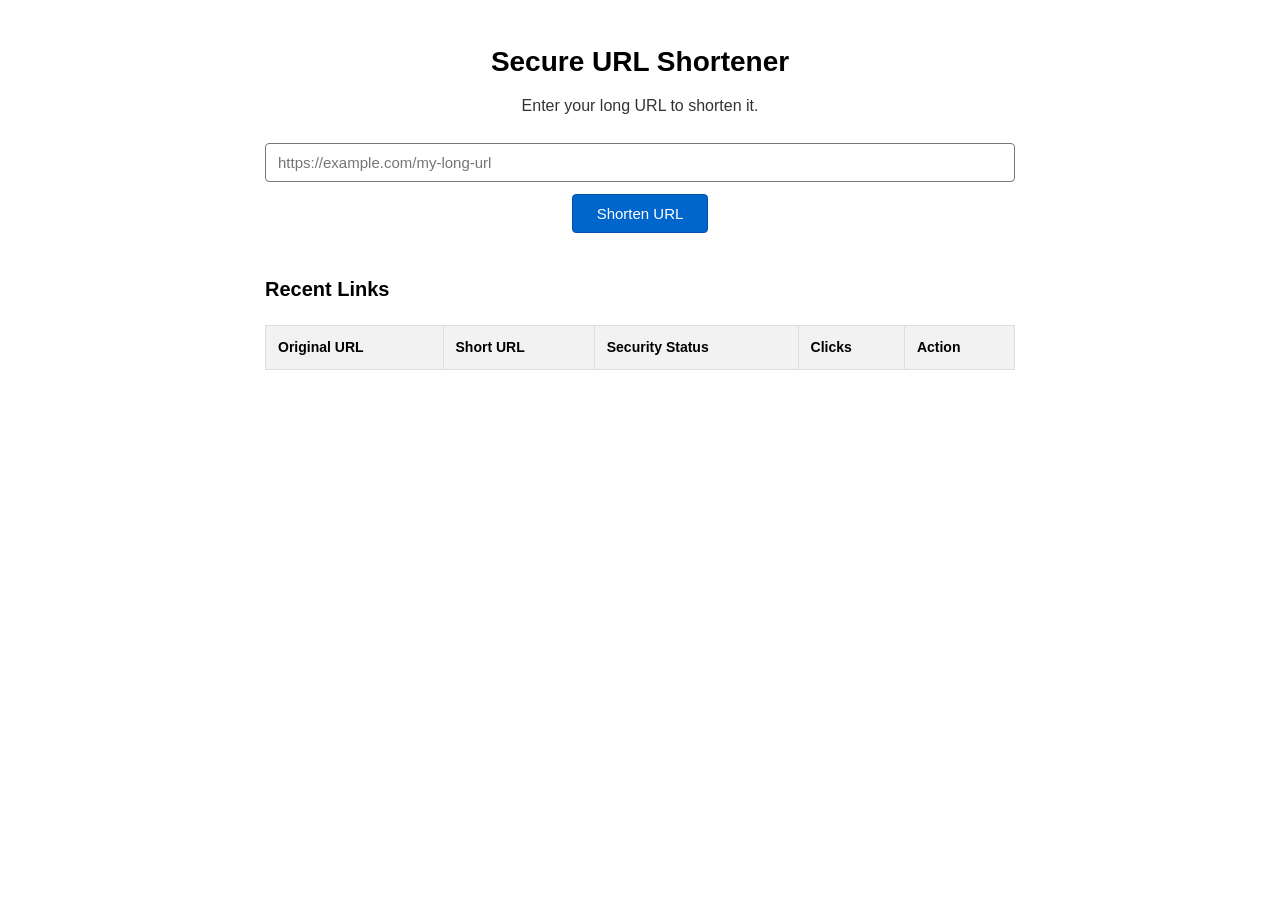
==== index.html @ 3d6a42a9 "Add files via upload" ====
<!DOCTYPE html>
<html lang="en">
<head>
  <meta charset="UTF-8">
  <meta name="viewport" content="width=device-width, initial-scale=1.0">
  <title>Secure URL Shortener</title>
  <link rel="stylesheet" href="style.css">
</head>
<body>

  <div class="container">
    <!-- Header -->
    <h1>Secure URL Shortener</h1>
    <p class="subtitle">Enter your long URL to shorten it.</p>

    <!-- Shortener Form -->
    <form id="shortener-form">
      <input 
        type="url" 
        id="long-url" 
        placeholder="https://example.com/my-long-url" 
        required
      >
      <button type="submit" id="shorten-btn" class="btn-primary">Shorten URL</button>
    </form>

    <!-- Error message banner (hidden by default) -->
    <div id="error-box" class="error-box hidden"></div>

    <!-- Generated Short URL Display (hidden initially, shown on submit) -->
    <div id="result-box" class="result-area hidden">
      <p class="result-label">Generated Short URL:</p>
      <div class="result-row">
        <span id="short-url-text"></span>
        <button type="button" id="copy-btn" class="btn-small">
          <span id="copy-icon"></span>
          <span id="copy-text">Copy</span>
        </button>
      </div>
      <!-- Security Status Feedback -->
      <div id="security-status-box" class="security-status-badge"></div>
    </div>

    <!-- Recent Links Section -->
    <h2>Recent Links</h2>
    <div class="table-container">
      <table>
        <thead>
          <tr>
            <th>Original URL</th>
            <th>Short URL</th>
            <th>Security Status</th>
            <th>Clicks</th>
            <th>Action</th>
          </tr>
        </thead>
        <tbody id="links-table-body">
          <!-- Populated from backend via script.js -->
        </tbody>
      </table>
    </div>
  </div>

  <script src="script.js"></script>
</body>
</html>
---- style.css ----
/* =========================================================
   Simple College Student Project - Plain & Clean Style
   - Plain white background
   - Simple black text
   - Light blue / blue buttons
   - No fancy decorations, shadows, or gradients
========================================================= */

* {
  box-sizing: border-box;
  margin: 0;
  padding: 0;
}

body {
  font-family: Arial, sans-serif;
  background-color: #ffffff;
  color: #000000;
  line-height: 1.6;
  padding: 40px 20px;
}

/* Centered layout */
.container {
  max-width: 750px;
  margin: 0 auto;
  text-align: center;
}

/* Headings */
h1 {
  font-size: 28px;
  font-weight: bold;
  margin-bottom: 8px;
}

.subtitle {
  font-size: 16px;
  color: #333333;
  margin-bottom: 25px;
}

h2 {
  font-size: 20px;
  font-weight: bold;
  margin-top: 40px;
  margin-bottom: 15px;
  text-align: left;
}

/* Form */
form {
  display: flex;
  flex-direction: column;
  align-items: center;
  gap: 12px;
  margin-bottom: 15px;
}

input[type="url"] {
  width: 100%;
  padding: 10px 12px;
  font-size: 15px;
  border: 1px solid #777777;
  border-radius: 4px;
  outline: none;
}

input[type="url"]:focus {
  border-color: #0066cc;
}

/* Primary Button (Blue) */
.btn-primary {
  background-color: #0066cc;
  color: #ffffff;
  border: 1px solid #0052a3;
  padding: 10px 24px;
  font-size: 15px;
  border-radius: 4px;
  cursor: pointer;
}

.btn-primary:hover {
  background-color: #0052a3;
}

.btn-primary:disabled {
  background-color: #99c2eb;
  border-color: #99c2eb;
  cursor: not-allowed;
}

/* Error message banner */
.error-box {
  margin: 15px 0;
  padding: 10px 15px;
  background-color: #fdf2f2;
  border: 1px solid #e0b4b4;
  color: #9f3a38;
  border-radius: 4px;
  font-size: 14px;
  text-align: left;
}

/* Generated Result Area */
.result-area {
  margin: 20px 0;
  padding: 15px;
  border: 1px solid #cccccc;
  border-radius: 4px;
  background-color: #f9f9f9;
}

.result-label {
  font-weight: bold;
  font-size: 14px;
  margin-bottom: 8px;
}

.result-row {
  display: flex;
  justify-content: center;
  align-items: center;
  gap: 12px;
  flex-wrap: wrap;
  margin-bottom: 10px;
}

#short-url-text {
  font-family: monospace;
  font-size: 16px;
  color: #0066cc;
  font-weight: bold;
  word-break: break-all;
}

/* Security Status Badge */
.security-status-badge {
  font-size: 13px;
  padding: 6px 10px;
  border-radius: 4px;
  display: inline-block;
  margin-top: 6px;
}

.security-safe {
  background-color: #e6f9ed;
  color: #1e7e34;
  border: 1px solid #c3e6cb;
}

.security-warning {
  background-color: #fff3cd;
  color: #856404;
  border: 1px solid #ffeeba;
}

/* Small Button (Light Blue / Blue) */
.btn-small,
.table-copy-btn {
  background-color: #e6f0fa;
  color: #0052a3;
  border: 1px solid #99c2eb;
  padding: 5px 12px;
  font-size: 13px;
  border-radius: 4px;
  cursor: pointer;
}

.btn-small:hover,
.table-copy-btn:hover {
  background-color: #cce0f5;
}

/* Table */
.table-container {
  width: 100%;
  overflow-x: auto;
}

table {
  width: 100%;
  border-collapse: collapse;
  text-align: left;
  font-size: 14px;
  margin-top: 5px;
}

th, td {
  border: 1px solid #dddddd;
  padding: 10px 12px;
}

th {
  background-color: #f2f2f2;
  font-weight: bold;
}

.table-short-link {
  color: #0066cc;
  text-decoration: none;
  font-family: monospace;
  word-break: break-all;
}

.table-short-link:hover {
  text-decoration: underline;
}

.table-long-link {
  color: #333333;
  display: inline-block;
  max-width: 220px;
  white-space: nowrap;
  overflow: hidden;
  text-overflow: ellipsis;
  vertical-align: middle;
}

.status-tag {
  font-size: 12px;
  padding: 2px 6px;
  border-radius: 3px;
  display: inline-block;
}

.status-tag.safe {
  background-color: #e6f9ed;
  color: #1e7e34;
  border: 1px solid #c3e6cb;
}

.status-tag.warn {
  background-color: #fff3cd;
  color: #856404;
  border: 1px solid #ffeeba;
}

/* Utility to hide elements */
.hidden {
  display: none !important;
}

/* Mobile responsive */
@media (max-width: 600px) {
  body {
    padding: 20px 12px;
  }

  h1 {
    font-size: 24px;
  }

  .table-long-link {
    max-width: 110px;
  }
}
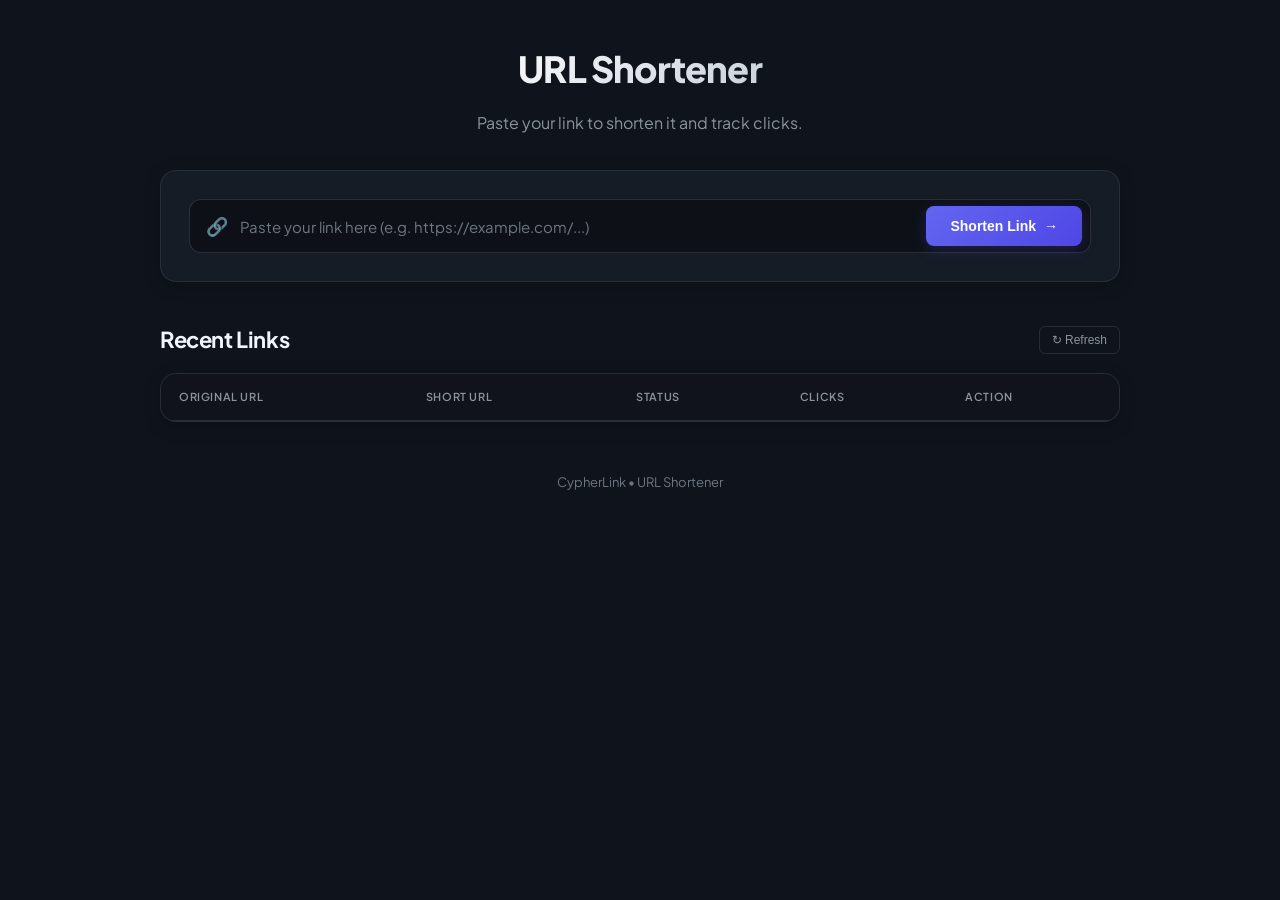
==== commit 33d10496: "Add files via upload" ====
--- a/index.html
+++ b/index.html
@@ -3,62 +3,122 @@
 <head>
   <meta charset="UTF-8">
   <meta name="viewport" content="width=device-width, initial-scale=1.0">
-  <title>Secure URL Shortener</title>
+  <title>CypherLink - Secure URL Shortener & Inspector</title>
+  <link rel="preconnect" href="https://fonts.googleapis.com">
+  <link rel="preconnect" href="https://fonts.gstatic.com" crossorigin>
+  <link href="https://fonts.googleapis.com/css2?family=Plus+Jakarta+Sans:wght@400;500;600;700;800&family=JetBrains+Mono:wght@400;500;600&display=swap" rel="stylesheet">
   <link rel="stylesheet" href="style.css">
 </head>
 <body>
 
   <div class="container">
     <!-- Header -->
-    <h1>Secure URL Shortener</h1>
-    <p class="subtitle">Enter your long URL to shorten it.</p>
+    <header class="header">
+      <h1>URL Shortener</h1>
+      <p class="subtitle">Paste your link to shorten it and track clicks.</p>
+    </header>
 
-    <!-- Shortener Form -->
-    <form id="shortener-form">
-      <input 
-        type="url" 
-        id="long-url" 
-        placeholder="https://example.com/my-long-url" 
-        required
-      >
-      <button type="submit" id="shorten-btn" class="btn-primary">Shorten URL</button>
-    </form>
+    <!-- Main Card -->
+    <div class="card shortener-card">
+      <form id="shortener-form">
+        <div class="input-wrapper">
+          <span class="input-icon">🔗</span>
+          <input 
+            type="text" 
+            id="long-url" 
+            placeholder="Paste your link here (e.g. https://example.com/...)" 
+            required
+            autocomplete="off"
+          >
+          <button type="submit" id="shorten-btn" class="btn-primary">
+            <span>Shorten Link</span>
+            <span class="btn-arrow">→</span>
+          </button>
+        </div>
+      </form>
 
-    <!-- Error message banner (hidden by default) -->
-    <div id="error-box" class="error-box hidden"></div>
+      <!-- Error message banner -->
+      <div id="error-box" class="error-box hidden" role="alert"></div>
 
-    <!-- Generated Short URL Display (hidden initially, shown on submit) -->
-    <div id="result-box" class="result-area hidden">
-      <p class="result-label">Generated Short URL:</p>
-      <div class="result-row">
-        <span id="short-url-text"></span>
-        <button type="button" id="copy-btn" class="btn-small">
-          <span id="copy-icon"></span>
-          <span id="copy-text">Copy</span>
-        </button>
+      <!-- Generated Short URL & Inspection Display -->
+      <div id="result-box" class="result-box hidden">
+        <div class="result-input-group">
+          <span id="short-url-text" class="short-url-text"></span>
+          <button type="button" id="copy-btn" class="btn-action">
+            <span id="copy-icon">📋</span>
+            <span id="copy-text">Copy</span>
+          </button>
+        </div>
+
+        <div class="result-status-row">
+          <span id="result-status-badge" class="badge"></span>
+          <span id="security-reason-text" class="sec-reason"></span>
+          <button type="button" id="toggle-audit-btn" class="btn-toggle-audit" onclick="toggleAuditDetails()">
+            <span id="audit-toggle-text">Details</span>
+            <span id="audit-toggle-icon">▼</span>
+          </button>
+        </div>
+
+        <!-- Collapsible Security Inspection Checks List -->
+        <div class="audit-list hidden" id="audit-list"></div>
       </div>
-      <!-- Security Status Feedback -->
-      <div id="security-status-box" class="security-status-badge"></div>
     </div>
 
     <!-- Recent Links Section -->
-    <h2>Recent Links</h2>
-    <div class="table-container">
-      <table>
-        <thead>
-          <tr>
-            <th>Original URL</th>
-            <th>Short URL</th>
-            <th>Security Status</th>
-            <th>Clicks</th>
-            <th>Action</th>
-          </tr>
-        </thead>
-        <tbody id="links-table-body">
-          <!-- Populated from backend via script.js -->
-        </tbody>
-      </table>
+    <section class="recent-section">
+      <div class="section-header">
+        <h2>Recent Links</h2>
+        <button class="btn-ghost" onclick="fetchRecentLinks()">
+          ↻ Refresh
+        </button>
+      </div>
+
+      <div class="table-card">
+        <div class="table-container">
+          <table>
+            <thead>
+              <tr>
+                <th>Original URL</th>
+                <th>Short URL</th>
+                <th>Status</th>
+                <th>Clicks</th>
+                <th>Action</th>
+              </tr>
+            </thead>
+            <tbody id="links-table-body">
+              <!-- Dynamically populated from backend -->
+            </tbody>
+          </table>
+        </div>
+      </div>
+    </section>
+
+    <!-- Inspection Modal for Details -->
+    <div id="inspect-modal" class="modal hidden" role="dialog" aria-modal="true">
+      <div class="modal-backdrop" onclick="closeInspectModal()"></div>
+      <div class="modal-content">
+        <div class="modal-header">
+          <div class="modal-title-wrap">
+            <span id="modal-icon">🛡️</span>
+            <div>
+              <h3 id="modal-title">URL Security Breakdown</h3>
+              <p id="modal-url" class="modal-sub"></p>
+            </div>
+          </div>
+          <button class="modal-close" onclick="closeInspectModal()">&times;</button>
+        </div>
+        <div class="modal-body">
+          <div id="modal-summary" class="modal-summary"></div>
+          <h4 class="modal-checks-heading">Heuristic & Protocol Checks:</h4>
+          <div id="modal-checks-list" class="audit-list"></div>
+        </div>
+      </div>
     </div>
+
+    <!-- Footer -->
+    <footer class="footer">
+      <p>CypherLink &bull; URL Shortener</p>
+    </footer>
   </div>
 
   <script src="script.js"></script>
--- a/style.css
+++ b/style.css
@@ -1,10 +1,42 @@
 /* =========================================================
-   Simple College Student Project - Plain & Clean Style
-   - Plain white background
-   - Simple black text
-   - Light blue / blue buttons
-   - No fancy decorations, shadows, or gradients
-========================================================= */
+   Modern, Premium Styling for CypherLink URL Shortener
+   Features:
+   - Modern Typography with Plus Jakarta Sans & JetBrains Mono
+   - Subtle gradients, sleek glassmorphism cards, glowing accents
+   - Interactive hover transitions & badges
+   - Security breakdown diagnostic cards
+   ========================================================= */
+
+:root {
+  --bg-color: #0f141c;
+  --card-bg: #161c26;
+  --card-border: rgba(255, 255, 255, 0.08);
+  --card-border-focus: rgba(99, 102, 241, 0.5);
+  
+  --text-main: #f0f6fc;
+  --text-muted: #8b949e;
+  --text-dim: #6e7681;
+  
+  --primary: #4f46e5;
+  --primary-hover: #4338ca;
+  --primary-glow: rgba(79, 70, 229, 0.25);
+  
+  --safe-bg: rgba(16, 185, 129, 0.12);
+  --safe-border: rgba(16, 185, 129, 0.3);
+  --safe-text: #34d399;
+  
+  --warn-bg: rgba(245, 158, 11, 0.12);
+  --warn-border: rgba(245, 158, 11, 0.35);
+  --warn-text: #fbbf24;
+
+  --danger-bg: rgba(239, 68, 68, 0.12);
+  --danger-border: rgba(239, 68, 68, 0.3);
+  --danger-text: #f87171;
+  
+  --radius-sm: 8px;
+  --radius-md: 12px;
+  --radius-lg: 16px;
+}
 
 * {
   box-sizing: border-box;
@@ -13,169 +45,447 @@
 }
 
 body {
-  font-family: Arial, sans-serif;
-  background-color: #ffffff;
-  color: #000000;
+  font-family: 'Plus Jakarta Sans', -apple-system, BlinkMacSystemFont, "Segoe UI", Roboto, sans-serif;
+  background-color: var(--bg-color);
+  color: var(--text-main);
+  min-height: 100vh;
   line-height: 1.6;
-  padding: 40px 20px;
-}
-
-/* Centered layout */
+  position: relative;
+  overflow-x: hidden;
+  padding: 40px 20px 60px;
+}
+
+/* Background Ambient Orbs (Subtle) */
+.bg-glow {
+  display: none;
+}
+
+/* Container */
 .container {
-  max-width: 750px;
+  max-width: 960px;
   margin: 0 auto;
+  position: relative;
+  z-index: 1;
+}
+
+/* Header */
+.header {
   text-align: center;
-}
-
-/* Headings */
-h1 {
-  font-size: 28px;
-  font-weight: bold;
-  margin-bottom: 8px;
-}
-
-.subtitle {
+  margin-bottom: 35px;
+}
+
+.logo-badge {
+  display: inline-flex;
+  align-items: center;
+  gap: 8px;
+  background: rgba(99, 102, 241, 0.12);
+  border: 1px solid rgba(99, 102, 241, 0.3);
+  padding: 6px 14px;
+  border-radius: 9999px;
+  margin-bottom: 16px;
+  font-size: 13px;
+  font-weight: 700;
+  letter-spacing: 0.5px;
+  color: #a5b4fc;
+  text-transform: uppercase;
+}
+
+.header h1 {
+  font-size: 36px;
+  font-weight: 800;
+  letter-spacing: -0.8px;
+  background: linear-gradient(135deg, #ffffff 30%, #94a3b8 100%);
+  -webkit-background-clip: text;
+  -webkit-text-fill-color: transparent;
+  margin-bottom: 12px;
+}
+
+.header .subtitle {
   font-size: 16px;
-  color: #333333;
-  margin-bottom: 25px;
-}
-
-h2 {
-  font-size: 20px;
-  font-weight: bold;
-  margin-top: 40px;
-  margin-bottom: 15px;
-  text-align: left;
-}
-
-/* Form */
-form {
-  display: flex;
-  flex-direction: column;
-  align-items: center;
+  color: var(--text-muted);
+  max-width: 580px;
+  margin: 0 auto;
+}
+
+/* Cards */
+.card {
+  background: var(--card-bg);
+  border: 1px solid var(--card-border);
+  border-radius: var(--radius-lg);
+  padding: 28px;
+  box-shadow: 0 4px 16px rgba(0, 0, 0, 0.25);
+  margin-bottom: 30px;
+  transition: border-color 0.2s ease, box-shadow 0.2s ease;
+}
+
+/* Input Form */
+.input-wrapper {
+  display: flex;
+  align-items: center;
+  background: #0d1117;
+  border: 1px solid rgba(255, 255, 255, 0.12);
+  border-radius: var(--radius-md);
+  padding: 6px 8px 6px 16px;
   gap: 12px;
-  margin-bottom: 15px;
-}
-
-input[type="url"] {
-  width: 100%;
-  padding: 10px 12px;
+  transition: all 0.25s ease;
+}
+
+.input-wrapper:focus-within {
+  border-color: #6366f1;
+  box-shadow: 0 0 0 4px var(--primary-glow);
+}
+
+.input-icon {
+  font-size: 18px;
+  opacity: 0.7;
+}
+
+.input-wrapper input {
+  flex: 1;
+  background: transparent;
+  border: none;
+  color: var(--text-main);
   font-size: 15px;
-  border: 1px solid #777777;
-  border-radius: 4px;
   outline: none;
-}
-
-input[type="url"]:focus {
-  border-color: #0066cc;
-}
-
-/* Primary Button (Blue) */
+  font-family: inherit;
+  padding: 8px 0;
+}
+
+.input-wrapper input::placeholder {
+  color: var(--text-dim);
+}
+
+/* Primary Button */
 .btn-primary {
-  background-color: #0066cc;
+  display: inline-flex;
+  align-items: center;
+  gap: 8px;
+  background: linear-gradient(135deg, #6366f1 0%, #4f46e5 100%);
   color: #ffffff;
-  border: 1px solid #0052a3;
-  padding: 10px 24px;
-  font-size: 15px;
-  border-radius: 4px;
+  border: none;
+  padding: 12px 24px;
+  font-size: 14px;
+  font-weight: 600;
+  border-radius: var(--radius-sm);
   cursor: pointer;
+  white-space: nowrap;
+  transition: all 0.2s ease;
+  box-shadow: 0 4px 14px var(--primary-glow);
 }
 
 .btn-primary:hover {
-  background-color: #0052a3;
+  background: linear-gradient(135deg, #4f46e5 0%, #4338ca 100%);
+  transform: translateY(-1px);
+  box-shadow: 0 6px 18px rgba(79, 70, 229, 0.45);
 }
 
 .btn-primary:disabled {
-  background-color: #99c2eb;
-  border-color: #99c2eb;
+  opacity: 0.6;
   cursor: not-allowed;
-}
-
-/* Error message banner */
+  transform: none;
+}
+
+.btn-arrow {
+  transition: transform 0.2s ease;
+}
+
+.btn-primary:hover .btn-arrow {
+  transform: translateX(3px);
+}
+
+/* Error Box */
 .error-box {
-  margin: 15px 0;
-  padding: 10px 15px;
-  background-color: #fdf2f2;
-  border: 1px solid #e0b4b4;
-  color: #9f3a38;
-  border-radius: 4px;
+  margin-top: 18px;
+  padding: 14px 18px;
+  background: var(--danger-bg);
+  border: 1px solid var(--danger-border);
+  border-radius: var(--radius-sm);
+  color: var(--danger-text);
   font-size: 14px;
-  text-align: left;
-}
-
-/* Generated Result Area */
-.result-area {
-  margin: 20px 0;
-  padding: 15px;
-  border: 1px solid #cccccc;
-  border-radius: 4px;
-  background-color: #f9f9f9;
+}
+
+/* Result Box */
+.result-box {
+  margin-top: 25px;
+  padding-top: 25px;
+  border-top: 1px solid rgba(255, 255, 255, 0.08);
+  animation: fadeIn 0.3s ease;
+}
+
+@keyframes fadeIn {
+  from { opacity: 0; transform: translateY(6px); }
+  to { opacity: 1; transform: translateY(0); }
+}
+
+.result-header {
+  display: flex;
+  justify-content: space-between;
+  align-items: center;
+  margin-bottom: 12px;
+}
+
+.result-label-group {
+  display: flex;
+  align-items: center;
+  gap: 6px;
 }
 
 .result-label {
-  font-weight: bold;
-  font-size: 14px;
-  margin-bottom: 8px;
-}
-
-.result-row {
-  display: flex;
-  justify-content: center;
+  font-size: 13px;
+  font-weight: 700;
+  text-transform: uppercase;
+  letter-spacing: 0.6px;
+  color: var(--text-muted);
+}
+
+.result-input-group {
+  display: flex;
+  align-items: center;
+  background: #0d1117;
+  border: 1px solid rgba(255, 255, 255, 0.1);
+  border-radius: var(--radius-sm);
+  padding: 10px 14px;
+  gap: 12px;
+  margin-bottom: 14px;
+}
+
+.result-status-row {
+  display: flex;
   align-items: center;
   gap: 12px;
   flex-wrap: wrap;
-  margin-bottom: 10px;
-}
-
-#short-url-text {
-  font-family: monospace;
+  padding: 4px 2px;
+}
+
+.result-status-row .sec-reason {
+  flex: 1;
+  font-size: 13px;
+  color: var(--text-muted);
+  margin-top: 0;
+}
+
+.short-url-text {
+  flex: 1;
+  font-family: 'JetBrains Mono', monospace;
   font-size: 16px;
-  color: #0066cc;
-  font-weight: bold;
+  font-weight: 600;
+  color: #38bdf8;
   word-break: break-all;
 }
 
-/* Security Status Badge */
-.security-status-badge {
-  font-size: 13px;
-  padding: 6px 10px;
-  border-radius: 4px;
-  display: inline-block;
-  margin-top: 6px;
-}
-
-.security-safe {
-  background-color: #e6f9ed;
-  color: #1e7e34;
-  border: 1px solid #c3e6cb;
-}
-
-.security-warning {
-  background-color: #fff3cd;
-  color: #856404;
-  border: 1px solid #ffeeba;
-}
-
-/* Small Button (Light Blue / Blue) */
-.btn-small,
-.table-copy-btn {
-  background-color: #e6f0fa;
-  color: #0052a3;
-  border: 1px solid #99c2eb;
-  padding: 5px 12px;
-  font-size: 13px;
-  border-radius: 4px;
+.btn-action {
+  display: inline-flex;
+  align-items: center;
+  gap: 6px;
+  background: rgba(255, 255, 255, 0.08);
+  border: 1px solid rgba(255, 255, 255, 0.12);
+  color: #ffffff;
+  padding: 8px 16px;
+  font-size: 13px;
+  font-weight: 600;
+  border-radius: 6px;
   cursor: pointer;
-}
-
-.btn-small:hover,
-.table-copy-btn:hover {
-  background-color: #cce0f5;
-}
-
-/* Table */
+  transition: all 0.2s ease;
+}
+
+.btn-action:hover {
+  background: rgba(255, 255, 255, 0.15);
+  border-color: rgba(255, 255, 255, 0.25);
+}
+
+/* Security Diagnostics Card */
+.security-card {
+  background: rgba(13, 17, 23, 0.6);
+  border: 1px solid rgba(255, 255, 255, 0.06);
+  border-radius: var(--radius-md);
+  padding: 18px 20px;
+}
+
+.security-card-header {
+  display: flex;
+  align-items: flex-start;
+  gap: 12px;
+  margin-bottom: 14px;
+}
+
+.sec-icon {
+  font-size: 22px;
+  line-height: 1;
+}
+
+.sec-title-group {
+  flex: 1;
+}
+
+.btn-toggle-audit {
+  background: rgba(255, 255, 255, 0.05);
+  border: 1px solid rgba(255, 255, 255, 0.12);
+  color: #a5b4fc;
+  padding: 5px 10px;
+  border-radius: 6px;
+  font-size: 12px;
+  font-weight: 500;
+  cursor: pointer;
+  display: inline-flex;
+  align-items: center;
+  gap: 6px;
+  transition: all 0.2s ease;
+  align-self: center;
+}
+
+.btn-toggle-audit:hover {
+  background: rgba(99, 102, 241, 0.15);
+  border-color: rgba(99, 102, 241, 0.4);
+  color: #ffffff;
+}
+
+.sec-title {
+  font-size: 14px;
+  font-weight: 700;
+  color: var(--text-main);
+  display: block;
+}
+
+.sec-reason {
+  font-size: 13.5px;
+  color: var(--text-muted);
+  margin-top: 3px;
+}
+
+/* Audit list items */
+.audit-list {
+  display: flex;
+  flex-direction: column;
+  gap: 8px;
+  margin-top: 10px;
+}
+
+.audit-item {
+  display: flex;
+  align-items: flex-start;
+  gap: 10px;
+  background: rgba(255, 255, 255, 0.03);
+  border: 1px solid rgba(255, 255, 255, 0.05);
+  border-radius: 8px;
+  padding: 9px 12px;
+  font-size: 13px;
+}
+
+.audit-status-icon {
+  font-size: 14px;
+  margin-top: 1px;
+}
+
+.audit-item.passed .audit-status-icon {
+  color: #34d399;
+}
+
+.audit-item.failed {
+  background: rgba(245, 158, 11, 0.05);
+  border-color: rgba(245, 158, 11, 0.2);
+}
+
+.audit-item.failed .audit-status-icon {
+  color: #fbbf24;
+}
+
+.audit-text {
+  flex: 1;
+}
+
+.audit-name {
+  font-weight: 600;
+  color: var(--text-main);
+  margin-right: 6px;
+}
+
+.audit-detail {
+  color: var(--text-muted);
+}
+
+/* Badges */
+.badge {
+  display: inline-flex;
+  align-items: center;
+  gap: 5px;
+  font-size: 12px;
+  font-weight: 600;
+  padding: 4px 10px;
+  border-radius: 9999px;
+  letter-spacing: 0.3px;
+}
+
+.badge-safe {
+  background: var(--safe-bg);
+  border: 1px solid var(--safe-border);
+  color: var(--safe-text);
+}
+
+.badge-warn {
+  background: var(--warn-bg);
+  border: 1px solid var(--warn-border);
+  color: var(--warn-text);
+}
+
+/* Section Header */
+.recent-section {
+  margin-top: 40px;
+}
+
+.section-header {
+  display: flex;
+  justify-content: space-between;
+  align-items: center;
+  margin-bottom: 16px;
+}
+
+.section-title-wrapper {
+  display: flex;
+  align-items: center;
+  gap: 10px;
+}
+
+.section-header h2 {
+  font-size: 22px;
+  font-weight: 700;
+  letter-spacing: -0.4px;
+}
+
+.badge-count {
+  font-size: 12px;
+  background: rgba(255, 255, 255, 0.08);
+  color: var(--text-muted);
+  padding: 3px 8px;
+  border-radius: 9999px;
+}
+
+.btn-ghost {
+  background: transparent;
+  border: 1px solid rgba(255, 255, 255, 0.1);
+  color: var(--text-muted);
+  padding: 6px 12px;
+  border-radius: 6px;
+  font-size: 12px;
+  cursor: pointer;
+  transition: all 0.2s ease;
+}
+
+.btn-ghost:hover {
+  color: var(--text-main);
+  border-color: rgba(255, 255, 255, 0.25);
+  background: rgba(255, 255, 255, 0.05);
+}
+
+/* Table Card */
+.table-card {
+  background: var(--card-bg);
+  border: 1px solid var(--card-border);
+  border-radius: var(--radius-lg);
+  overflow: hidden;
+  box-shadow: 0 4px 16px rgba(0, 0, 0, 0.25);
+}
+
 .table-container {
-  width: 100%;
   overflow-x: auto;
 }
 
@@ -183,76 +493,270 @@
   width: 100%;
   border-collapse: collapse;
   text-align: left;
-  font-size: 14px;
-  margin-top: 5px;
-}
-
-th, td {
-  border: 1px solid #dddddd;
-  padding: 10px 12px;
+  font-size: 13.5px;
 }
 
 th {
-  background-color: #f2f2f2;
-  font-weight: bold;
-}
-
-.table-short-link {
-  color: #0066cc;
-  text-decoration: none;
-  font-family: monospace;
-  word-break: break-all;
-}
-
-.table-short-link:hover {
-  text-decoration: underline;
+  background: rgba(13, 17, 23, 0.7);
+  color: var(--text-muted);
+  font-weight: 600;
+  text-transform: uppercase;
+  font-size: 11px;
+  letter-spacing: 0.6px;
+  padding: 14px 18px;
+  border-bottom: 1px solid rgba(255, 255, 255, 0.08);
+}
+
+td {
+  padding: 14px 18px;
+  border-bottom: 1px solid rgba(255, 255, 255, 0.04);
+  vertical-align: middle;
+}
+
+tr:last-child td {
+  border-bottom: none;
+}
+
+tr:hover td {
+  background: rgba(255, 255, 255, 0.02);
 }
 
 .table-long-link {
-  color: #333333;
-  display: inline-block;
-  max-width: 220px;
+  color: var(--text-main);
+  display: block;
+  max-width: 200px;
   white-space: nowrap;
   overflow: hidden;
   text-overflow: ellipsis;
-  vertical-align: middle;
-}
-
-.status-tag {
+  font-size: 13px;
+}
+
+.table-short-link {
+  color: #38bdf8;
+  text-decoration: none;
+  font-family: 'JetBrains Mono', monospace;
+  font-size: 13px;
+  font-weight: 500;
+  transition: color 0.15s ease;
+}
+
+.table-short-link:hover {
+  color: #7dd3fc;
+  text-decoration: underline;
+}
+
+.status-cell-wrap {
+  display: flex;
+  align-items: center;
+  gap: 8px;
+  flex-wrap: wrap;
+}
+
+.reason-pill {
   font-size: 12px;
-  padding: 2px 6px;
-  border-radius: 3px;
+  color: var(--text-muted);
+  display: inline-flex;
+  align-items: center;
+  gap: 5px;
+  max-width: 250px;
+  white-space: normal;
+  line-height: 1.4;
+}
+
+.btn-inspect {
+  background: none;
+  border: 1px dashed rgba(255, 255, 255, 0.2);
+  color: #a5b4fc;
+  padding: 3px 8px;
+  border-radius: 4px;
+  font-size: 11px;
+  cursor: pointer;
+  margin-top: 4px;
   display: inline-block;
-}
-
-.status-tag.safe {
-  background-color: #e6f9ed;
-  color: #1e7e34;
-  border: 1px solid #c3e6cb;
-}
-
-.status-tag.warn {
-  background-color: #fff3cd;
-  color: #856404;
-  border: 1px solid #ffeeba;
-}
-
-/* Utility to hide elements */
+  transition: all 0.2s ease;
+}
+
+.btn-inspect:hover {
+  background: rgba(99, 102, 241, 0.15);
+  border-color: #818cf8;
+  color: #ffffff;
+}
+
+.click-counter {
+  font-weight: 700;
+  font-family: 'JetBrains Mono', monospace;
+  color: #a5b4fc;
+  background: rgba(99, 102, 241, 0.1);
+  padding: 2px 8px;
+  border-radius: 4px;
+  display: inline-block;
+}
+
+.btn-table-copy {
+  background: rgba(255, 255, 255, 0.06);
+  border: 1px solid rgba(255, 255, 255, 0.1);
+  color: var(--text-main);
+  padding: 6px 12px;
+  font-size: 12px;
+  font-weight: 500;
+  border-radius: 6px;
+  cursor: pointer;
+  transition: all 0.2s ease;
+}
+
+.btn-table-copy:hover {
+  background: rgba(255, 255, 255, 0.12);
+  border-color: rgba(255, 255, 255, 0.2);
+}
+
+/* Modal for Inspection Details */
+.modal {
+  position: fixed;
+  inset: 0;
+  z-index: 100;
+  display: flex;
+  align-items: center;
+  justify-content: center;
+  padding: 20px;
+}
+
+.modal-backdrop {
+  position: absolute;
+  inset: 0;
+  background: rgba(0, 0, 0, 0.75);
+  backdrop-filter: blur(6px);
+}
+
+.modal-content {
+  position: relative;
+  background: #161b22;
+  border: 1px solid rgba(255, 255, 255, 0.12);
+  border-radius: var(--radius-lg);
+  max-width: 580px;
+  width: 100%;
+  padding: 24px 28px;
+  box-shadow: 0 25px 50px -12px rgba(0, 0, 0, 0.8);
+  animation: modalPop 0.25s cubic-bezier(0.16, 1, 0.3, 1);
+}
+
+@keyframes modalPop {
+  from { opacity: 0; transform: scale(0.96); }
+  to { opacity: 1; transform: scale(1); }
+}
+
+.modal-header {
+  display: flex;
+  justify-content: space-between;
+  align-items: flex-start;
+  margin-bottom: 18px;
+}
+
+.modal-title-wrap {
+  display: flex;
+  align-items: center;
+  gap: 12px;
+}
+
+#modal-icon {
+  font-size: 26px;
+}
+
+.modal-header h3 {
+  font-size: 18px;
+  font-weight: 700;
+  color: var(--text-main);
+}
+
+.modal-sub {
+  font-size: 12px;
+  color: var(--text-muted);
+  max-width: 380px;
+  word-break: break-all;
+}
+
+.modal-close {
+  background: transparent;
+  border: none;
+  color: var(--text-dim);
+  font-size: 26px;
+  cursor: pointer;
+  line-height: 1;
+  transition: color 0.15s ease;
+}
+
+.modal-close:hover {
+  color: var(--text-main);
+}
+
+.modal-summary {
+  padding: 12px 14px;
+  border-radius: var(--radius-sm);
+  font-size: 13.5px;
+  margin-bottom: 18px;
+}
+
+.modal-checks-heading {
+  font-size: 13px;
+  text-transform: uppercase;
+  letter-spacing: 0.5px;
+  color: var(--text-dim);
+  margin-bottom: 10px;
+}
+
+/* Footer */
+.footer {
+  text-align: center;
+  margin-top: 50px;
+  font-size: 13px;
+  color: var(--text-dim);
+}
+
+/* Utility */
 .hidden {
   display: none !important;
 }
 
-/* Mobile responsive */
-@media (max-width: 600px) {
+/* Mobile Responsiveness */
+@media (max-width: 640px) {
   body {
-    padding: 20px 12px;
+    padding: 25px 14px 40px;
   }
 
-  h1 {
-    font-size: 24px;
+  .header h1 {
+    font-size: 26px;
   }
 
+  .input-wrapper {
+    flex-direction: column;
+    padding: 10px;
+  }
+
+  .btn-primary {
+    width: 100%;
+    justify-content: center;
+  }
+
+  .result-input-group {
+    flex-direction: column;
+    align-items: stretch;
+  }
+
+  .btn-action {
+    justify-content: center;
+  }
+
   .table-long-link {
-    max-width: 110px;
+    max-width: 120px;
   }
-}
+
+  .status-cell-wrap {
+  display: flex;
+  align-items: center;
+  gap: 8px;
+  flex-wrap: wrap;
+}
+
+.reason-pill {
+    max-width: 150px;
+  }
+}
